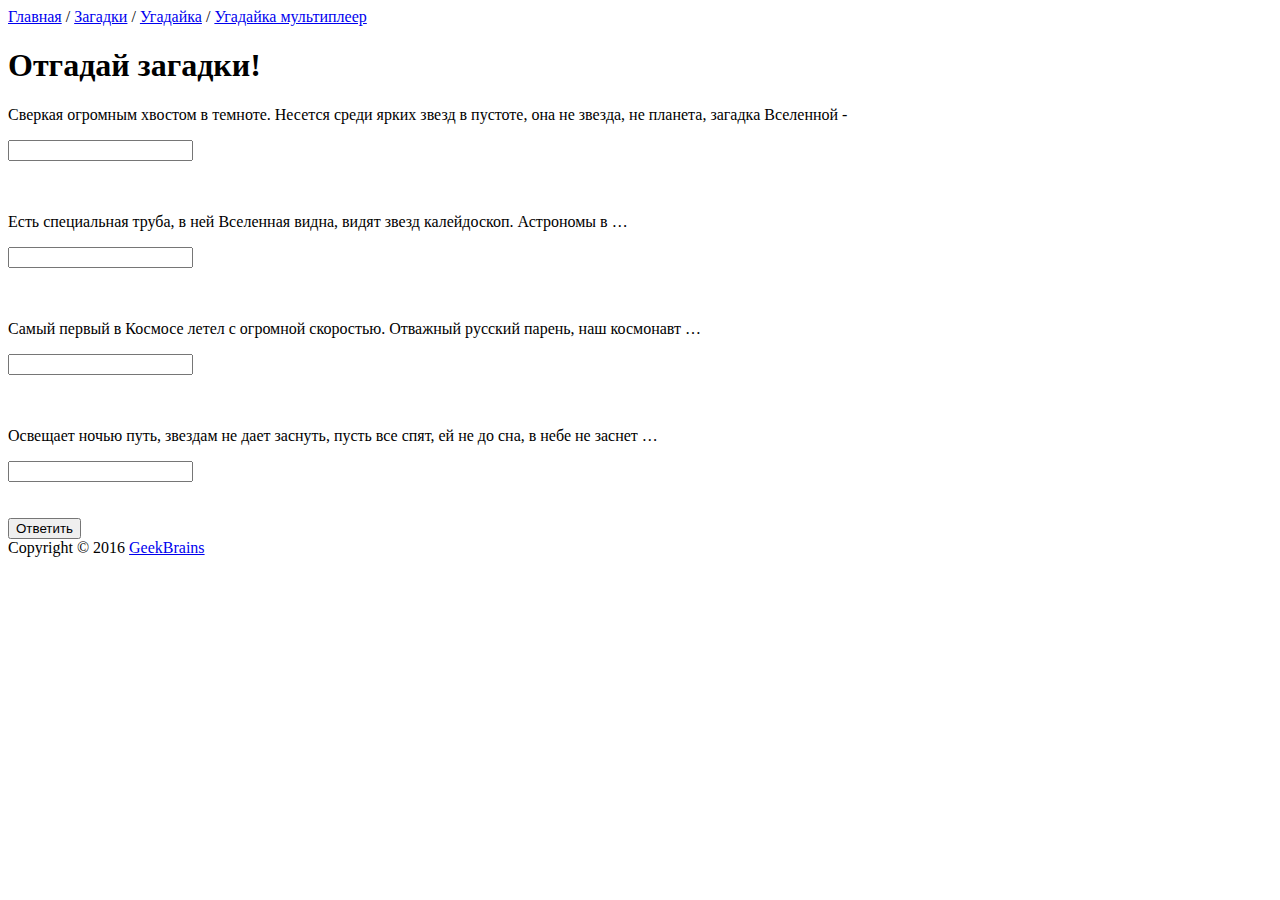
==== pages/zagadki.html @ 1e026799 "fix MySite" ====
<!DOCTYPE html>
<html lang="en">
<head>
  <meta charset="UTF-8">
  <title>Загадки</title>
  <link rel="stylesheet" href="./styles/style.css"> 
  <script type="text/javascript">
  function checkAnswer(id, trueAnswer)
  {
    var userAnswer = document.getElementById(id).value;
    if (userAnswer == trueAnswer)
      return true;
    else
    return false;
  }
  function checkAnswers()
  {
    var goodAnswers = 0;

    if (checkAnswer('puzzle1', 'комета'))
      goodAnswers++;

    if (checkAnswer('puzzle2', 'телескоп'))
      goodAnswers++;

    if (checkAnswer('puzzle3', 'гагарин'))
      goodAnswers++;

    if (checkAnswer('puzzle4', 'луна'))
      goodAnswers++;

    if (goodAnswers == 0)
      alert('Вы ничего не угадали');

    else 
      alert('Количество правильных ответов: ' + goodAnswers);
  }  
  </script>
</head>
<body>
  <div id="content">
        <div id="header">
            <a href="../index.html">Главная</a> <span>/</span>
            <a href="#">Загадки</a> <span>/</span>
            <a href="#">Угадайка</a> <span>/</span>
            <a href="#">Угадайка мультиплеер</a>
        </div>
    <h1>Отгадай загадки!</h1>
    <div id="center"> 
    <p>Сверкая огромным хвостом в темноте. Несется среди ярких звезд в пустоте, она не звезда, не планета, загадка Вселенной - </p>
    <input type="text" id="puzzle1" />
    </br></br></br>
    <p>Есть специальная труба, в ней Вселенная видна, видят звезд калейдоскоп. Астрономы в … </p>
    <input type="text" id="puzzle2" />
    </br></br></br>
    <p>Самый первый в Космосе летел с огромной скоростью. Отважный русский парень, наш космонавт … </p>
    <input type="text" id="puzzle3" />
    </br></br></br>
    <p>Освещает ночью путь, звездам не дает заснуть, пусть все спят, ей не до сна, в небе не заснет … </p>
    <input type="text" id="puzzle4" />
    </br></br></br>
    <input type="button" value="Ответить" onClick="checkAnswers()" />
  </div>
  </div>
  <div id="footer">Copyright © 2016 <a href="https://geekbrains.ru/" target="_blank">GeekBrains</a></div>
</body>
</html>
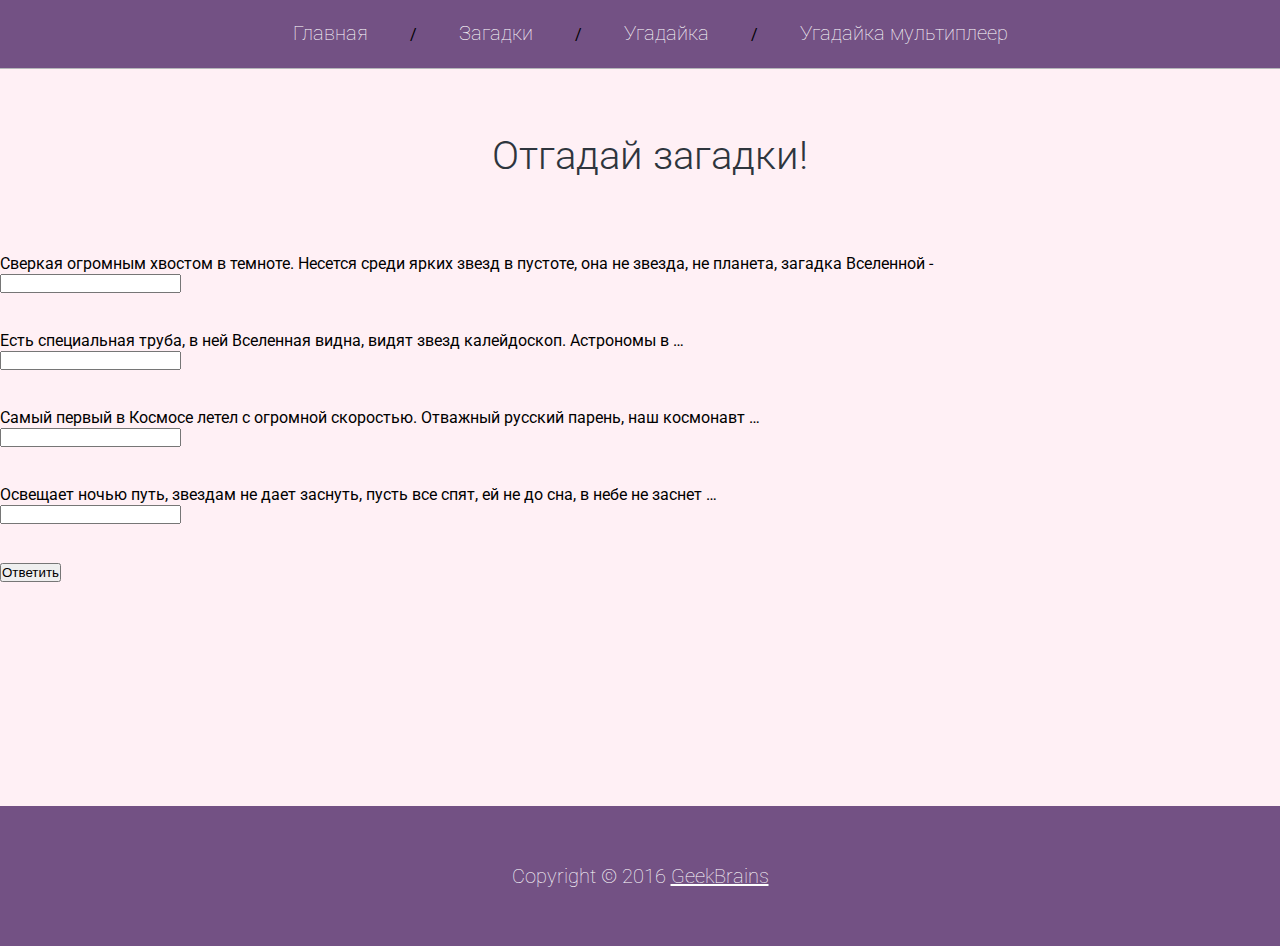
==== commit 338b0fa0: "fix MySite" ====
--- a/pages/zagadki.html
+++ b/pages/zagadki.html
@@ -3,7 +3,7 @@
 <head>
   <meta charset="UTF-8">
   <title>Загадки</title>
-  <link rel="stylesheet" href="./styles/style.css"> 
+  <link rel="stylesheet" href="../styles/style.css"> 
   <script type="text/javascript">
   function checkAnswer(id, trueAnswer)
   {
--- a/styles/style.css
+++ b/styles/style.css
@@ -0,0 +1,176 @@
+@import url(https://fonts.googleapis.com/css?family=Roboto:400,100,100italic,300,300italic,400italic,500,500italic,700,700italic,900,900italic);
+
+* {
+    margin: 0;
+    padding: 0;
+}
+
+body {
+    background-color: #FFF0F5;
+    font-family: 'Roboto', sans-serif;
+}
+
+#header {
+    min-width: 1300px;
+    border-bottom: 1px solid #b5b7ba;
+    background-color: #735184;
+    margin: 0 auto;
+    height: 50px;
+    text-align: center;
+    padding-top: 18px;
+}
+
+#header #selected {
+    color: #DABDAB;
+}
+
+#center {
+    width: 1300px;
+    margin: 0 auto;
+}
+
+#header a {
+    color: #FFFFFF;
+    font-size: 20px;
+    font-weight: 100;
+    text-align: left;
+    text-decoration: none;
+    height: 30px;
+    line-height: 30px;
+    display: inline-block;
+}
+
+#header span {
+    padding: 0 38px;
+}
+
+#content {
+    height: 806px;
+    min-width: 1300px;
+    margin: 0 auto;
+    min-height: calc(100vh - 140px); 
+}
+
+#content h1 {
+    width: 100%;
+    float: left;
+    text-align: center;
+    color: #2e353d;
+    font-size: 40px;
+    font-weight: 300;
+    margin-top: 63px;
+    margin-bottom: 75px;
+}
+
+#content h3 {
+    color: #242424;
+    font-size: 35px;
+    font-weight: 300;
+    text-align: left;
+    margin-left: 41px;
+    margin-bottom: 52px;
+}
+
+#content h5 {
+    color:  #242424;
+    font-size: 24px;
+    text-align: left;
+}
+
+#content img {
+    margin-left: 17px;
+    width: 389px;
+    border-radius: 50%;
+}
+
+#content #box_text {
+    width: 671px;
+    background-color: #ffffff;
+    float: right;
+    padding: 49px 48px 51px 76px;
+    margin-bottom: 100px;
+}
+
+#content #box_text p {
+    color: #735184;
+    font-size: 24px;
+    font-weight: 100;
+    text-align: left;
+    margin-bottom: 31px;
+}
+
+#content #box_text a  {
+    color: #40678a;
+    font-size: 24px;
+    font-weight: 100;
+    text-align: center;
+    text-decoration: none;
+    padding-right:30px;
+}
+
+
+#content .media {
+    margin-right: 0;
+}
+
+#content #box {
+    background-color: #ffffff;
+    width: 1238px;
+    height: 446px;
+    margin: 170px auto 0 auto;
+    padding-top: 37px;
+    padding-left: 38px;
+}
+
+#content #box p {
+    color: #242424;
+    font-size: 24px;
+    font-weight: 100;
+    text-align: left;
+    margin-top: 37px;
+    margin-bottom: 30px;
+}
+
+#content #box input {
+    border: 1px solid #a0a0a0;
+    background-color: #f5f5f5;
+    width: 457px;
+    height: 34px;
+    padding-left:10px;
+    font-size:20px;
+    font-weight: 100;
+    margin-bottom: 12px;
+}
+
+#content #box a {
+    display: block;
+    float: left;
+    background-color:  #8cbbd3;
+    color:  #ffffff;
+    font-size: 24px;
+    font-weight: 300;
+    text-align: center;
+    text-decoration: none;
+    margin-top: 30px;
+    padding:11px 51px;
+}
+
+#content #box a:hover {
+    background-color: #5ba1d3;
+}
+
+#footer { /* # == id */
+    background-color: #735184;
+    width: 100%;
+    float: left;
+    height: 140px;
+    text-align: center;
+    color: #ffffff;
+    font-size: 20px;
+    font-weight: 100;
+    line-height: 140px;
+}
+
+#footer a {
+    color: inherit;
+}
